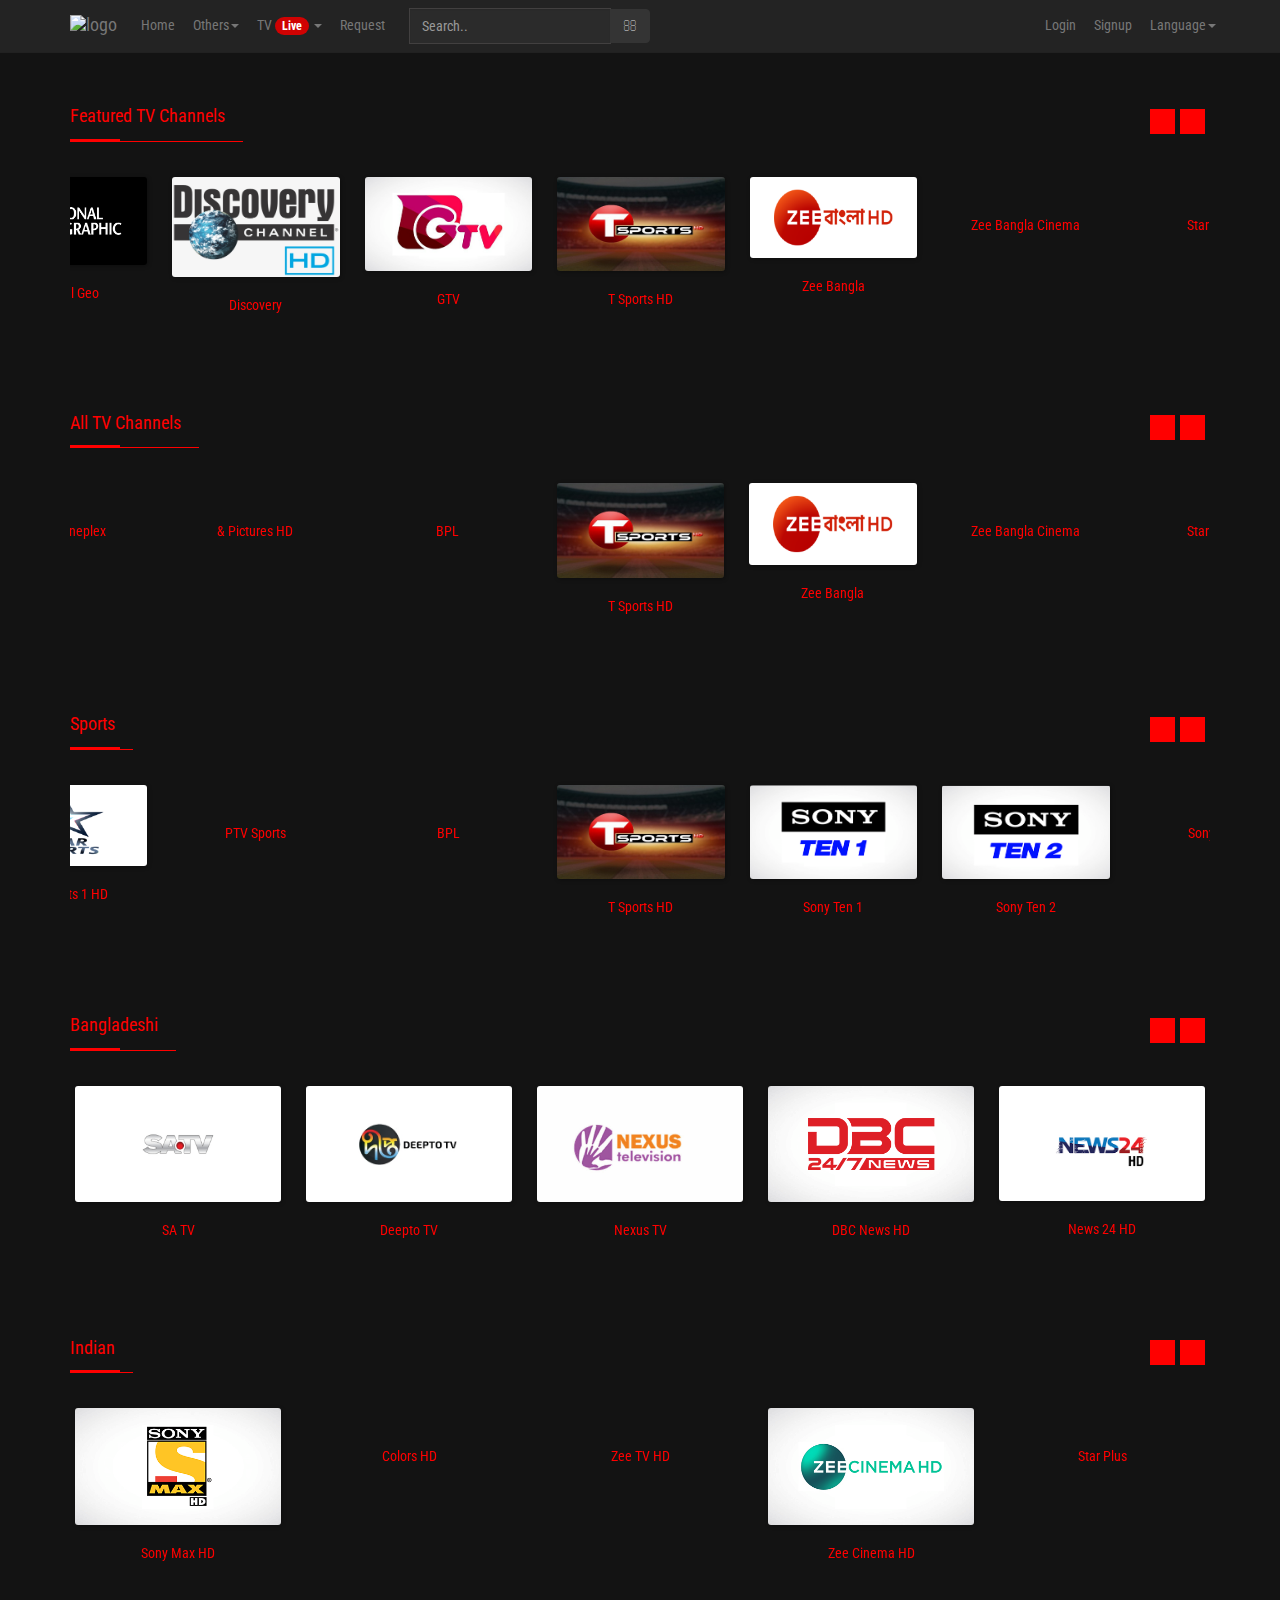
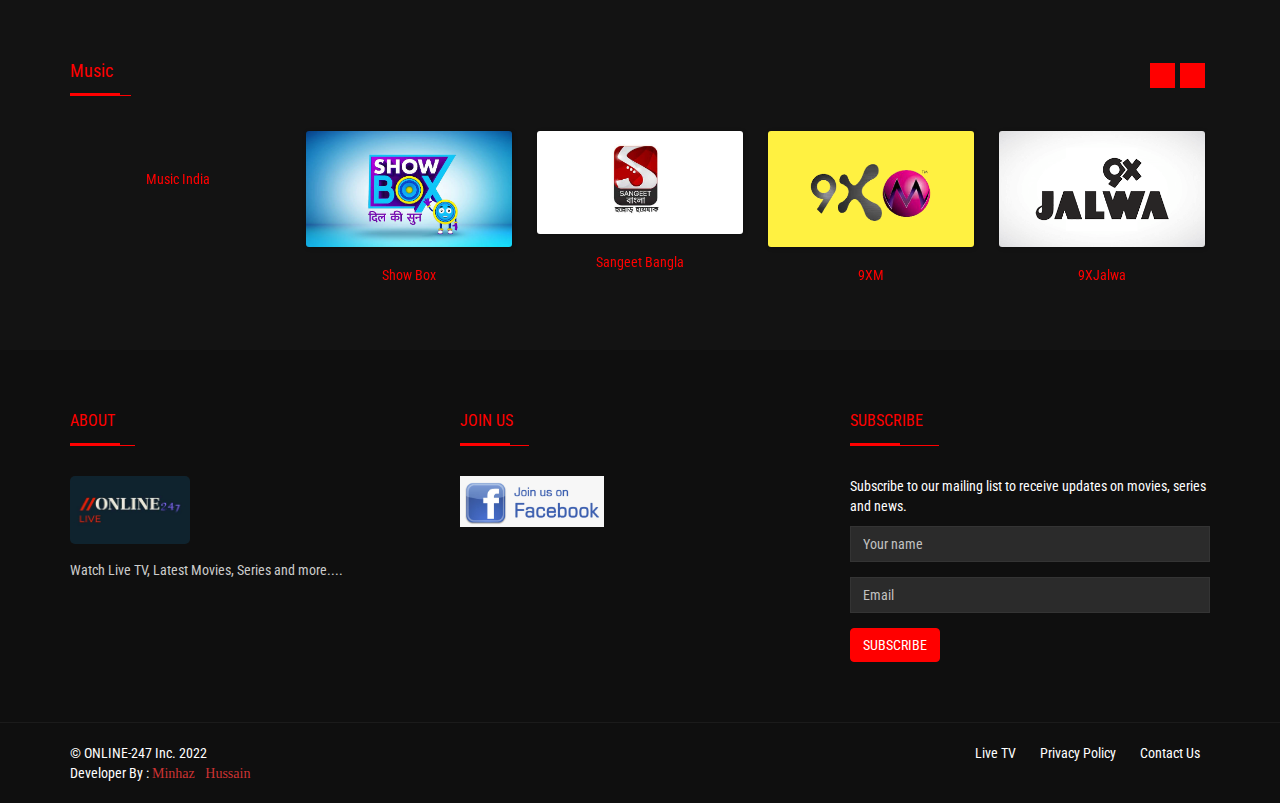
==== live-tv/index.html @ f8fba647 "Add files via upload" ====
<!DOCTYPE html>
<html lang="en">
<head data-cast-api-enabled="true">
<meta name="viewport" content="width=device-width, initial-scale=1"/>
<title>ALL TV Channel</title>
<link rel="stylesheet" href="https://cdnjs.cloudflare.com/ajax/libs/font-awesome/6.1.1/css/all.min.css" integrity="sha512-KfkfwYDsLkIlwQp6LFnl8zNdLGxu9YAA1QvwINks4PhcElQSvqcyVLLD9aMhXd13uQjoXtEKNosOWaZqXgel0g==" crossorigin="anonymous" referrerpolicy="no-referrer" />
<link rel="shortcut icon" href="https://minhaz-0.github.io/online24-7/online24-7icon.png"/>
<link rel="stylesheet" type="text/css" href="https://minhaz-0.github.io/online24-7/css/bootstrap.min.css">
<link rel="stylesheet" type="text/css" href="https://minhaz-0.github.io/online24-7/css/additional.css">

<link rel="stylesheet" type="text/css" href="https://minhaz-0.github.io/online24-7/css/font-awesome.min.css">
<link rel="stylesheet" type="text/css" href="https://minhaz-0.github.io/online24-7/css/ionicons.min.css">
<link rel="stylesheet" type="text/css" href="https://minhaz-0.github.io/online24-7/css/socicon-styles.css">

<link rel="stylesheet" type="text/css" href="https://minhaz-0.github.io/online24-7/css/hover-min.css" />
<link rel="stylesheet" type="text/css" href="https://minhaz-0.github.io/online24-7/css/animate.css" />
<link rel="stylesheet" type="text/css" href="https://minhaz-0.github.io/online24-7/css/styles.css">
<link rel="stylesheet" type="text/css" href="https://minhaz-0.github.io/online24-7/css/responsive.css">
<link rel="stylesheet" type="text/css" href="https://minhaz-0.github.io/online24-7/css/red.css">
<script src="https://minhaz-0.github.io/online24-7/js/jquery-2.2.4.min.js" crossorigin="anonymous"></script>

<link rel="stylesheet" type="text/css" href="https://minhaz-0.github.io/online24-7/css/swiper.min.css">
<link rel="stylesheet" type="text/css" href="https://minhaz-0.github.io/online24-7/css/custom.css">

<link rel="stylesheet" type="text/css" href="https://minhaz-0.github.io/online24-7/css/owl.carousel.min.css">
<link rel="stylesheet" type="text/css" href="https://minhaz-0.github.io/online24-7/css/owl-custom.css">
<link rel="stylesheet" type="text/css" href="https://minhaz-0.github.io/online24-7/css/owl.theme.default.min.css">
<script src="https://minhaz-0.github.io/online24-7/js/owl.carousel.js"></script>


<script src="https://code.jquery.com/ui/1.12.1/jquery-ui.js"></script>
<link href="https://cdnjs.cloudflare.com/ajax/libs/jqueryui/1.12.1/jquery-ui.css" rel="stylesheet" type="text/css" media="all" />
<link rel="stylesheet" type="text/css" href="https://minhaz-0.github.io/online24-7/css/auto-complete.css">

<link rel="stylesheet" type="text/css" href="https://minhaz-0.github.io/online24-7/css/dark.css">

<style type="text/css">
    :root {
        --swiper-theme-color: #ff0000;
        --primary-color:#ff0000;
        --secenday-color:#ff0009;
      }
    .owl-carousel .owl-next,.owl-carousel .owl-prev {
        background-color: var(--primary-color);
    }
    a{
        color:var(--primary-color);
    }
    a:hover{
       color:var(--secenday-color); 
    }
    .vjs-chromecast-button .vjs-icon-placeholder {
        width: 18px;
        height: 18px;
    }
</style>
<style type="text/css">
    .ribbon {
                width: 110px;
        height: 80px;
        overflow: hidden;
        position: absolute;
        background: url(https://minhaz-0.hithub.io/online24-7/online24-7icon.png);
        background-repeat: no-repeat;
        overflow: hidden;
    }
    .ribbon-top-right {
      bottom: 0px;
      left: 0px;
    }
    .tv-ribbon{
                top: 10px;
        left: 5px;
        position: absolute;
        z-index: 6;
        padding: 2px 11px;
        background-color: #ffe22e;
        color: #383737;
        border-top-right-radius: 5px;
        border-bottom-right-radius: 5px;
        font-size: 14px;
        font-weight: bold;
    }
    .modal-header{
        background: var(--primary-color);
        border-bottom: transparent;
        color: #fff;
    }
    </style>
</head>
<body>
<div id="wrapper">
<div id="main-content">
<style type="text/css">
    #myFooter {
    background-color: #232323;
    }
    #myFooter .footer-copyright {
        background-color: #151414;
    }
</style>
<!--header-->
<nav class="navbar navbar-default navbar-static-top">
<div class="container">
<div class="navbar-header">
<button type="button" class="navbar-toggle collapsed" data-toggle="collapse" data-target="#navbar1">
<span class="sr-only">Toggle navigation</span>
<span class="icon-bar"></span>
<span class="icon-bar"></span>
<span class="icon-bar"></span>
</button>
<a class="navbar-brand" href="https://minhaz-0.github.io/online24-7/index.html"><img src="https://minhaz-0.github.io/online24-7/online247.png" alt="logo">
</a>
</div>
<div class="collapse navbar-collapse" id="navbar1">
<ul class="nav navbar-nav navbar-left">
<li><a href="https://minhaz-0.github.io/online24-7/index.html">Home</a></li>
<li class="dropdown">
<a class="dropdown-toggle" data-toggle="dropdown" href="#">Others<span class="caret"></span></a>
<ul class="dropdown-menu">
<li><a href="#">Movies&nbsp;<i class="fa fa-television" style="color:red;"></i></a></li>
<li><a href="#">Series&nbsp;<i class="fa fa-television" style="color:red;"></i></a></li>
</ul>
</li>
<li class="dropdown">
<a class="dropdown-toggle" data-toggle="dropdown" href="#">TV&nbsp;<span class="badge badge-danger" style="background-color: #d00202;">Live</span>
<span class="caret"></span></a>
<ul class="dropdown-menu">
<li><a href="index.html">All Channels&nbsp;<i class="fa fa-television" style="color:red;"> </i></a></li>
<li><a href="category/sports.html">Sports&nbsp;<i class="fa fa-television" style="color:red;"></i></a></li>
<!--li><a href="#">Bengali&nbsp;<i class="fa fa-television" style="color:red;"></i></a></li-->
<li><a href="category/bangladeshi.html">Bangladeshi&nbsp;<i class="fa fa-television" style="color:red;"></i></a></li>
<li><a href="category/indian.html">Indian&nbsp;<i class="fa fa-television" style="color:red;"></i></a></li>
<!--li><a href="#">International &nbsp;<i class="fa fa-television" style="color:red;"></i></a></li-->
<li><a href="category/music.html">Music&nbsp;<i class="fa fa-television" style="color:red;"></i></a></li>
</ul>
</li>
<li><a href="#" data-toggle="modal" data-target="#movieRequest">Request</a></li>
</ul>
<ul class="nav navbar-nav navbar-right">
<li class="hidden-xs-down"><a href="#">Login</a></li>
<li class="hidden-xs-down"><a href="#">Signup</a></li>
<li class="dropdown"><a class="app-nav__item" href="#" data-toggle="dropdown" style="text-transform: capitalize;">Language<span class="caret"></span></a>
<ul class="dropdown-menu settings-menu dropdown-menu-right">
<li><a class="dropdown-item" href="#">English</a></li>
</ul>
</li>

</ul>
<form class="navbar-form navbar-left" method="get" action="https://minhaz-0.github.io/online24-7">
<div class="input-group">
<input type="text" name="q" value="" autocomplete="off" id="search-input" class="form-control" placeholder="Search..">
<span class="input-group-btn">
<button class="btn btn-default" type="submit"><i class="fa fa-search"></i></button>
</span>
</form>
</div>
</div>
</nav>

<script type="text/javascript">
$(document).ready(function(){
    $("#search-input").autocomplete({
        source: "",
            focus: function( event, ui ) { 
            return false;
        },
        select: function( event, ui ) {
            window.location.href = ui.item.url;
        }
    }).data( "ui-autocomplete" )._renderItem = function( ul, item ) {
        var inner_html = '<a href="' + item.url + '" ><div class="list_item_container"><div class="image"><img src="' + item.image + '" ></div><div class="th-title"><b>' + item.title + '</b></div><br><div class="th-title">' + item.type + '</div></div></a>';
        return $( "<li></li>" ).data( "item.autocomplete", item ).append(inner_html).appendTo( ul );
    };
});
</script>

<script>
    $(".dropdown").hover(function () {
        $(this).addClass("open");
    },function () {
        $(this).removeClass("open");
    });       

  $('.search_tools').click(function(){                    
    $(".search").toggleClass('open');
    if($(".search").hasClass("open")){
      $(this).html('<a href="#"><span class="fa fa-close"></span></a>');
    }else{
      $(this).html('<a href="#"><span class="fa fa-search"></span></a>');
    }
  });
</script>
<!--all-->
<!--featured tv channels-->
<div id="section-opt">
<div class="container">
<div class="row">
<div class="col-md-12 col-sm-12">
<div class="latest-movie movie-opt">
<div class="movie-heading overflow-hidden"> <span>Featured TV Channels&nbsp;<i class="fa fa-television"></i></span>
<div class="disable-bottom-line"></div>
</div>
</div>
</div>
</div>
<div class="row">
<div class="col-md-12 col-sm-12">
<div class="owl-carousel live_tv_owl">
<div class="item">
<figure class="figure">
<a href="t-sports.html">
<img class="owl-lazy" src="https://minhaz-0.github.io/online24-7/online24-7.png" data-src="img/tsports.png" alt="T Sports HD"/>
<figcaption class="figure-caption ">T Sports HD</figcaption>
</a>
</figure>
</div>
<div class="item">
<figure class="figure">
<a href="zee-bangla.html">
<img class="owl-lazy" src="https://minhaz-0.github.io/online24-7/online24-7.png" data-src="img/zeebanglahd.png" alt="Zee Bangla"/>
<figcaption class="figure-caption ">Zee Bangla </figcaption>
</a>
</figure>
</div>
<div class="item">
<figure class="figure">
<a href="zee-bangla-cinema.html">
<img class="owl-lazy" src="#" data-src="img/zeebanglacinema.png" alt="Zee Bangla Cinema"/>
<figcaption class="figure-caption ">Zee Bangla Cinema</figcaption>
</a>
</figure>
</div>
<div class="item">
<figure class="figure">
<a href="star-jalsha.html">
 <img class="owl-lazy" src="https://minhaz-0.github.io/img/online247.jpg" data-src="img/starjalshahd.png" alt="Star Jalsha "/>
<figcaption class="figure-caption ">Star Jalsha </figcaption>
</a>
</figure>
</div>
<div class="item">
<figure class="figure">
<a href="jalsha-movies.html">
<img class="owl-lazy" src="https://minhaz-0.github.io/img/online247.jpg" data-src="img/jalsha_movies.png" alt="Jalsha Movies"/>
<figcaption class="figure-caption ">Jalsha Movies</figcaption>
</a>
</figure>
</div>
<div class="item">
<figure class="figure">
<a href="sony-aath.html">
<img class="owl-lazy" src="https://minhaz-0.github.io/img/online247.jpg" data-src="img/sonyaath.png" alt="Sony Aath" />
<figcaption class="figure-caption ">Sony Aath</figcaption>
</a>
</figure>
</div>
<div class="item">
<figure class="figure">
<a href="colors-bangla.html">
<img class="owl-lazy" src="https://minhaz-0.github.io/img/online247.jpg" data-src="img/colors-bangla.png" alt="Colors Bangla" />
<figcaption class="figure-caption ">Colors Bangla</figcaption>
</a>
</figure>
</div>
<div class="item">
<figure class="figure">
<a href="national-geo.html">
<img class="owl-lazy" src="https://minhaz-0.github.io/img/online247.jpg" data-src="img/natgeo.png" alt="National Geo" />
<figcaption class="figure-caption ">National Geo</figcaption>
</a>
</figure>
</div>
<div class="item">
<figure class="figure">
<a href="discovery.html">
<img class="owl-lazy" src="https://minhaz-0.github.io/img/online247.jpg" data-src="img/discovery.png" alt="Discovery" />
<figcaption class="figure-caption ">Discovery</figcaption>
</a>
</figure>
</div>
<div class="item">
<figure class="figure">
<a href="gtv.html">
<img class="owl-lazy" src="https://minhaz-0.github.io/img/online247.jpg" data-src="img/gtv.png" alt="GTV" />
<figcaption class="figure-caption ">GTV</figcaption>
</a>
</figure>
 </div>
</div>
<script type="text/javascript">
                    $('.live_tv_owl').owlCarousel({
                        stagePadding: 0,
                        /*the little visible images at the end of the carousel*/
                        loop: true,
                        rtl: false,
                        lazyLoad: true,
                        margin: 15,
                        center: true,
                        // autoplay: true,
                        // autoplayTimeout: 8500,
                        // smartSpeed: 450,
                        nav: true,
                        navText: ['<i class="fa fa-angle-left"></i>', '<i class="fa fa-angle-right"></i>'],
                        dots: false,
                        responsive: {
                            0: {
                                items: 3
                            },
                            600: {
                                items: 4
                            },
                            800: {
                                items: 5
                            },
                            1000: {
                                items: 5
                            },
                            1200: {
                                items: 6
                            }
                        }
                    })
                </script>
</div>
</div>
</div>
</div>


<!--all tv channel-->
<div id="section-opt">
<div class="container">
<div class="row">
<div class="col-md-12 col-sm-12">
<div class="latest-movie movie-opt">
<div class="movie-heading overflow-hidden"> <span>All TV Channels&nbsp;<i class="fa fa-television"></i></span>
<div class="disable-bottom-line"></div>
</div>
</div>
</div>
</div>
<div class="row">
<div class="col-md-12 col-sm-12">
<div class="owl-carousel live_tv_owl">
<div class="item">
<figure class="figure">
<a href="t-sports.html">
<img class="owl-lazy" src="#" data-src="img/tsports.png" alt="T Sports HD" />
<figcaption class="figure-caption ">T Sports HD</figcaption>
</a>
</figure>
</div>
<div class="item">
<figure class="figure">
<a href="zee-bangla.html">
<img class="owl-lazy" src="#" data-src="img/zeebanglahd.png" alt="Zee Bangla " />
<figcaption class="figure-caption ">Zee Bangla </figcaption>
</a>
</figure>
</div>
<div class="item">
<figure class="figure">
<a href="zee-bangla-cinema.html">
<img class="owl-lazy" src="#" data-src="img/zeebanglacinema.png" alt="Zee Bangla Cinema" />
<figcaption class="figure-caption ">Zee Bangla Cinema</figcaption>
</a>
</figure>
</div>
<div class="item">
<figure class="figure">
<a href="star-jalsha.html">
<img class="owl-lazy" src="#" data-src="starjalshahd.png" alt="Star Jalsha " />
<figcaption class="figure-caption ">Star Jalsha </figcaption>
</a>
</figure>
</div>
<div class="item">
<figure class="figure">
<a href="jalsha-movies.html">
<img class="owl-lazy" src="#" data-src="img/jalsha_movies.png" alt="Jalsha Movies" />
<figcaption class="figure-caption ">Jalsha Movies</figcaption>
</a>
</figure>
</div>
<div class="item">
<figure class="figure">
<a href="sony-aath.html">
<img class="owl-lazy" src="#" data-src="img/sonyaath.png" alt="Sony Aath" />
<figcaption class="figure-caption ">Sony Aath</figcaption>
</a>
</figure>
</div>
<div class="item">
<figure class="figure">
<a href="colors-bangla.html">
<img class="owl-lazy" src="#" data-src="img/colorsbanglahd.png" alt="Colors Bangla" />
<figcaption class="figure-caption ">Colors Bangla</figcaption>
</a>
</figure>
</div>
<div class="item">
<figure class="figure">
<a href="gtv.html">
<img class="owl-lazy" src="#" data-src="img/gtv.png" alt="GTV"/>
<figcaption class="figure-caption ">GTV</figcaption>
</a>
</figure>
</div>
<div class="item">
<figure class="figure">
<a href="jamuna-tv.html">
<img class="owl-lazy" src="#" data-src="img/jamunatv.png" alt="Jamuna TV" />
<figcaption class="figure-caption ">Jamuna TV</figcaption>
</a>
</figure>
</div>
<div class="item">
<figure class="figure">
<a href="ekattor-tv.html">
<img class="owl-lazy" src="#" data-src="img/ekattortv.png" alt="Ekattor TV" />
<figcaption class="figure-caption ">Ekattor TV</figcaption>
</a>
</figure>
</div>
<div class="item">
<figure class="figure">
<a href="maasranga-tv.html">
<img class="owl-lazy" src="#" data-src="img/maasranga.png" alt="Maasranga TV" />
<figcaption class="figure-caption ">Maasranga TV</figcaption>
</a>
</figure>
</div>
<div class="item">
<figure class="figure">
<a href="channel-24.html">
<img class="owl-lazy" src="#" data-src="img/channel24.png" alt="Channel 24" />
<figcaption class="figure-caption ">Channel 24</figcaption>
</a>
</figure>
</div>
<div class="item">
<figure class="figure">
<a href="nagorik-tv.html">
<img class="owl-lazy" src="#" data-src="img/nagoriktv.png" alt="Nagorik TV" />
<figcaption class="figure-caption ">Nagorik TV</figcaption>
</a>
</figure>
</div>
<div class="item">
<figure class="figure">
<a href="somoy-tv.html">
<img class="owl-lazy" src="#" data-src="/somoytv.png" alt="Somoy TV" />
<figcaption class="figure-caption ">Somoy TV</figcaption>
</a>
</figure>
</div>
<div class="item">
<figure class="figure">
 <a href="asian-tv.html">
<img class="owl-lazy" src="#" data-src="img/asiantv.png" alt="Asian TV" />
<figcaption class="figure-caption ">Asian TV</figcaption>
</a>
</figure>
</div>
<div class="item">
<figure class="figure">
<a href="rtv.html">
<img class="owl-lazy" src="#" data-src="img/rtv.png" alt="RTV" />
<figcaption class="figure-caption ">RTV</figcaption>
</a>
</figure>
</div>
<div class="item">
<figure class="figure">
<a href="dbc-news.html">
<img class="owl-lazy" src="#" data-src="img/dbcnews.png" alt="DBC News HD" />
<figcaption class="figure-caption ">DBC News HD</figcaption>
</a>
</figure>
</div>
<div class="item">
<figure class="figure">
<a href="bangla-vision.html">
<img class="owl-lazy" src="#" data-src="img/banglavision.png" alt="Bangla Vision" />
<figcaption class="figure-caption ">Bangla Vision</figcaption>
</a>
</figure>
</div>
<div class="item">
<figure class="figure">
<a href="my-tv.html">
<img class="owl-lazy" src="#" data-src="img/mytv.png" alt="My TV" />
<figcaption class="figure-caption ">My TV</figcaption>
</a>
</figure>
</div>
<div class="item">
<figure class="figure">
<a href="atn-bangla.html">
<img class="owl-lazy" src="#" data-src="img/atnbangla.png" alt="ATN Bangla " />
<figcaption class="figure-caption ">ATN Bangla </figcaption>
 </a>
</figure>
</div>
<div class="item">
<figure class="figure">
<a href="channel-i.html">
<img class="owl-lazy" src="#" data-src="img/channeli.png" alt="Channel I" />
<figcaption class="figure-caption ">Channel I</figcaption>
</a>
</figure>
</div>
<div class="item">
<figure class="figure">
<a href="bijoy-tv.html">
<img class="owl-lazy" src="#" data-src="img/bijoytv.png" alt="Bijoy TV" />
<figcaption class="figure-caption ">Bijoy TV</figcaption>
</a>
</figure>
</div>
<div class="item">
<figure class="figure">
<a href="channel-9.html">
<img class="owl-lazy" src="#" data-src="img/channel9.png" alt="Channel 9" />
<figcaption class="figure-caption ">Channel 9</figcaption>
</a>
</figure>
</div>
<div class="item">
<figure class="figure">
<a href="sa-tv.html">
<img class="owl-lazy" src="#" data-src="img/satv.png" alt="SA TV" />
<figcaption class="figure-caption ">SA TV</figcaption>
</a>
</figure>
</div>
<div class="item">
<figure class="figure">
<a href="deepto-tv.html">
<img class="owl-lazy" src="#" data-src="img/deeptotv.png" alt="Deepto TV" />
<figcaption class="figure-caption ">Deepto TV </figcaption>
</a>
</figure>
</div>
<div class="item">
<figure class="figure">
<a href="news-24.html">
<img class="owl-lazy" src="#" data-src="img/news24.png" alt="News 24" />
<figcaption class="figure-caption ">News 24</figcaption>
</a>
</figure>
</div>
<div class="item">
<figure class="figure">
<a href="zee-tv.html">
<img class="owl-lazy" src="#" data-src="img/zeetv.png" alt="Zee TV HD" />
<figcaption class="figure-caption ">Zee TV HD</figcaption>
</a>
</figure>
</div>
<div class="item">
<figure class="figure">
<a href="zee-cinema.html">
<img class="owl-lazy" src="#" data-src="img/zeecinemahd.png" alt="Zee Cinema HD" />
<figcaption class="figure-caption ">Zee Cinema HD</figcaption>
</a>
</figure>
</div>
<div class="item">
<figure class="figure">
<a href="star-plus.html">
<img class="owl-lazy" src="#" data-src="img/starplus.png" alt="Star Plus" />
<figcaption class="figure-caption ">Star Plus</figcaption>
</a>
</figure>
</div>
<div class="item">
<figure class="figure">
<a href="sony-tv.html">
<img class="owl-lazy" src="#" data-src="img/sonytvhd.png" alt="Sony TV HD" />
<figcaption class="figure-caption ">Sony TV HD</figcaption>
</a>
</figure>
</div>
<div class="item">
<figure class="figure">
<a href="sony-max.html">
<img class="owl-lazy" src="#" data-src="img/sonymaxhd.png" alt="Sony Max HD" />
<figcaption class="figure-caption ">Sony Max HD</figcaption>
</a>
</figure>
</div>
<div class="item">
<figure class="figure">
<a href="colors.html">
<img class="owl-lazy" src="#" data-src="img/colors.png" alt="Colors HD" />
<figcaption class="figure-caption ">Colors HD</figcaption>
</a>
</figure>
</div>

<div class="item">
<figure class="figure">
<a href="sony-ten-1.html">
<img class="owl-lazy" src="#" data-src="img/ten1.png" alt="Sony Ten 1" />
<figcaption class="figure-caption ">Sony Ten 1</figcaption>
</a>
</figure>
</div>
<div class="item">
<figure class="figure">
<a href="sony-ten-2.html">
<img class="owl-lazy" src="#" data-src="img/ten2.png" alt="Sony Ten 2" />
<figcaption class="figure-caption ">Sony Ten 2</figcaption>
</a>
</figure>
</div>
<div class="item">
<figure class="figure">
<a href="sony-ten-3.html">
<img class="owl-lazy" src="#" data-src="img/ten3.png" alt="Sony Ten 3" />
<figcaption class="figure-caption ">Sony Ten 3</figcaption>
</a>
</figure>
</div>
<div class="item">
<figure class="figure">
<a href="sony-six.html">
<img class="owl-lazy" src="#" data-src="img/sonysix.png" alt="Sony Six" />
<figcaption class="figure-caption ">Sony Six</figcaption>
</a>
</figure>
</div>
<div class="item">
<figure class="figure">
<a href="star-sports-1.html">
<img class="owl-lazy" src="#" data-src="img/starsports.png" alt="Star Sports 1 HD" />
<figcaption class="figure-caption ">Star Sports 1 HD</figcaption>
</a>
</figure>
</div>
<div class="item">
<figure class="figure">
<a href="ptv-sports.html">
<img class="owl-lazy" src="#" data-src="img/ptvsports.png" alt="PTV Sports" />
<figcaption class="figure-caption ">PTV Sports</figcaption>
</a>
</figure>
</div>
<div class="item"> 
<figure class="figure">
<a href="sangeet-bangla.html">
<img class="owl-lazy" src="#" data-src="img/sangeetbangla.png" alt="Sangeet Bangla" />
<figcaption class="figure-caption ">Sangeet Bangla</figcaption>
</a>
</figure>
</div>
<div class="item">
<figure class="figure">
<a href="9xm.html">
<img class="owl-lazy" src="#" data-src="img/9xm.png" alt="9XM" />
<figcaption class="figure-caption ">9XM</figcaption>
</a>
</figure>
</div>
<div class="item">
<figure class="figure">
<a href="music-india.html">
<img class="owl-lazy" src="#" data-src="img/musicindia.png" alt="Music India" />
<figcaption class="figure-caption ">Music India</figcaption>
</a>
</figure>
</div>
 <div class="item">
<figure class="figure">
<a href="show-box.html">
<img class="owl-lazy" src="#" data-src="img/showbox.png" alt="Show Box" />
<figcaption class="figure-caption ">Show Box</figcaption>
</a>
</figure>
</div>
<div class="item">
<figure class="figure">
<a href="colors-cineplex.html">
<img class="owl-lazy" src="#" data-src="img/colorscineplex.png" alt="Colors Cineplex" />
<figcaption class="figure-caption ">Colors Cineplex</figcaption>
</a>
</figure>
</div>
<div class="item">
<figure class="figure">
<a href="and-pictures.html">
<img class="owl-lazy" src="#" data-src="img/andpictures.png" alt="& Pictures HD" />
<figcaption class="figure-caption ">& Pictures HD</figcaption>
</a>
</figure>
</div>
<div class="item">
<figure class="figure">
<a href="bpl.html">
<img class="owl-lazy" src="#" data-src="img/bpl.png" alt="BPL" />
<figcaption class="figure-caption ">BPL </figcaption>
</a>
</figure>
</div>
</div>
<script type="text/javascript">
                    $('.live_tv_owl').owlCarousel({
                        stagePadding: 0,
                        /*the little visible images at the end of the carousel*/
                        loop: true,
                        rtl: false,
                        lazyLoad: true,
                        margin: 15,
                        center: true,
                        // autoplay: true,
                        // autoplayTimeout: 8500,
                        // smartSpeed: 450,
                        nav: true,
                        navText: ['<i class="fa fa-angle-left"></i>', '<i class="fa fa-angle-right"></i>'],
                        dots: false,
                        responsive: {
                            0: {
                                items: 3
                            },
                            600: {
                                items: 4
                            },
                            800: {
                                items: 5
                            },
                            1000: {
                                items: 5
                            },
                            1200: {
                                items: 6
                            }
                        }
                    })
                </script>
</div>
</div>
</div>
</div>

<!--sports-->
<div id="section-opt">
<div class="container">
<div class="row">

 <div class="col-md-12 col-sm-12">
<div class="latest-movie movie-opt">
<div class="movie-heading overflow-hidden">
<span>Sports&nbsp;<i class="fa fa-television"></i></span>
<div class="disable-bottom-line">
</div>
</div>
</div>
</div>
</div>
<div class="row">
<div class="col-md-12 col-sm-12">
<div class="owl-carousel live_tv_owl_cat_1">
<div class="item">
<figure class="figure">
<a href="t-sports.html">
<img class="owl-lazy" src="#" data-src="img/tsports.png" alt="T Sports HD" />
<figcaption class="figure-caption ">T Sports HD</figcaption>
</a>
</figure>
</div>
<div class="item">
<figure class="figure">
<a href="sony-ten-1.html">
<img class="owl-lazy" src="#" data-src="img/ten1.png" alt="Sony Ten 1" />
<figcaption class="figure-caption ">Sony Ten 1</figcaption>
</a>
</figure>
</div>
<div class="item">
<figure class="figure">
<a href="sony-ten-2.html">
<img class="owl-lazy" src="#" data-src="img/ten2.png" alt="Sony Ten 2" />
<figcaption class="figure-caption ">Sony Ten 2</figcaption>
</a>
</figure>
</div>
<div class="item">
<figure class="figure">
<a href="sony-ten-3.html">
<img class="owl-lazy" src="#" data-src="img/ten3.png" alt="Sony Ten 3" />
<figcaption class="figure-caption ">Sony Ten 3</figcaption>
</a>
</figure>
</div>
<div class="item">
<figure class="figure">
<a href="sony-six.html">
<img class="owl-lazy" src="#" data-src="img/sonysix.png" alt="Sony Six" />
<figcaption class="figure-caption ">Sony Six</figcaption>
</a>
</figure>
</div>
<div class="item">
<figure class="figure">
<a href="star-sports-1.html">
<img class="owl-lazy" src="#" data-src="img/starsports.png" alt="Star Sports 1 HD" />
<figcaption class="figure-caption ">Star Sports 1 HD</figcaption>
</a>
</figure>
</div>
<div class="item">
<figure class="figure">
<a href="ptv-sports.html">
<img class="owl-lazy" src="#" data-src="img/ptvsports.png" alt="PTV Sports" />
<figcaption class="figure-caption ">PTV Sports</figcaption>
</a>
</figure>
</div>
<div class="item">
<figure class="figure">
<a href="bpl.html">
<img class="owl-lazy" src="#" data-src="img/bpl.png" alt="BPL " />
<figcaption class="figure-caption ">BPL </figcaption>
</a>
</figure>
</div>
</div>
<script type="text/javascript">
            $(".live_tv_owl_cat_1").owlCarousel({
                stagePadding: 0,
                /*the little visible images at the end of the carousel*/
                loop: true,
                rtl: false,
                lazyLoad: true,
                margin: 15,
                center: true,
                // autoplay: true,
                // autoplayTimeout: 8500,
                // smartSpeed: 450,
                nav: true,
                navText: ['<i class="fa fa-angle-left"></i>', '<i class="fa fa-angle-right"></i>'],
                dots: false,
                responsive: {
                    0: {
                        items: 3
                    },
                    600: {
                        items: 4
                    },
                    800: {
                        items: 5
                    },
                    1000: {
                        items: 5
                    },
                    1200: {
                        items: 6
                    }
                }
            })
        </script>
</div>
</div>
</div>
</div>

<!--bangladeshi-->
<div id="section-opt">
<div class="container">
<div class="row">

<div class="col-md-12 col-sm-12">
<div class="latest-movie movie-opt">
<div class="movie-heading overflow-hidden">
<span>Bangladeshi&nbsp;<i class="fa fa-television"></i> </span>
<div class="disable-bottom-line">
</div>
</div>
</div>
</div>
</div>
<div class="row">
<div class="col-md-12 col-sm-12">
<div class="owl-carousel live_tv_owl_cat_3">
<div class="item">
<figure class="figure">
<a href="nexus.html">
<img class="owl-lazy" src="#" data-src="img/nexus.png" alt="Nexus TV" />
<figcaption class="figure-caption ">Nexus  TV</figcaption>
</a>
</figure>
</div>
<div class="item">
<figure class="figure">
<a href="dbc-news.html">
<img class="owl-lazy" src="#" data-src="img/dbcnews.png" alt="DBC News HD" />
<figcaption class="figure-caption ">DBC News  HD</figcaption>
</a>
</figure>
</div>
<div class="item">
<figure class="figure">
<a href="news-24.html">
<img class="owl-lazy" src="#" data-src="img/news24.png" alt="News 24 HD" />
<figcaption class="figure-caption ">News 24 HD</figcaption>
</a>
</figure>
</div>
<div class="item">
<figure class="figure">
<a href="independent.html">
<img class="owl-lazy" src="#" data-src="img/independent.png" alt="Independent" />
<figcaption class="figure-caption ">Independent</figcaption>
</a>
</figure>
</div>
<div class="item">
<figure class="figure">
<a href="jamuna-tv.html">
<img class="owl-lazy" src="#" data-src="img/jamunatv.png" alt="Jamuna TV" />
<figcaption class="figure-caption ">Jamuna TV</figcaption>
</a>
</figure>
</div>
<div class="item">
<figure class="figure">
<a href="ekattor-tv.html">
<img class="owl-lazy" src="#" data-src="img/ekattortv.png" alt="Ekattor TV" />
<figcaption class="figure-caption ">Ekattor TV</figcaption>
</a>
</figure>
</div>
<div class="item">
<figure class="figure">
<a href="maasranga-tv.html">
<img class="owl-lazy" src="#" data-src="img/maasranga.png" alt="Maasranga TV" />
<figcaption class="figure-caption ">Maasranga TV</figcaption>
</a>
</figure>
</div>
<div class="item">
<figure class="figure">
<a href="channel-24.html">
<img class="owl-lazy" src="#" data-src="img/channel24.png" alt="Channel 24" />
<figcaption class="figure-caption ">Channel 24</figcaption>
</a>
</figure>
</div>
<div class="item">
<figure class="figure">
<a href="nagorik-tv.html">
<img class="owl-lazy" src="#" data-src="img/nagoriktv.png" alt="Nagorik TV" />
<figcaption class="figure-caption ">Nagorik TV</figcaption>
</a>
</figure>
</div>
<div class="item">
<figure class="figure">
<a href="somoy-tv.html">
<img class="owl-lazy" src="#" data-src="img/somoytv.png" alt="Somoy TV" />
<figcaption class="figure-caption ">Somoy TV</figcaption>
</a>
</figure>
</div>
<div class="item">
<figure class="figure">
 <a href="asian-tv.html">
<img class="owl-lazy" src="#" data-src="img/asiantv.png" alt="Asian TV" />
<figcaption class="figure-caption ">Asian TV</figcaption>
</a>
</figure>
</div>
<div class="item">
<figure class="figure">
<a href="rtv.html">
<img class="owl-lazy" src="#" data-src="img/rtv.png" alt="RTV" />
<figcaption class="figure-caption ">RTV</figcaption>
</a>
</figure>
</div>
<div class="item">
<figure class="figure">
<a href="bangla-vision.html">
<img class="owl-lazy" src="#" data-src="img/banglavision.png" alt="Bangla Vision" />
<figcaption class="figure-caption ">Bangla Vision</figcaption>
</a>
</figure>
</div>
<div class="item">
<figure class="figure">
<a href="my-tv.html">
<img class="owl-lazy" src="#" data-src="img/my-tv.png" alt="My TV" />
<figcaption class="figure-caption ">My TV</figcaption>
</a>
</figure>
</div>
<div class="item">
<figure class="figure">
<a href="atn-bangla.html">
<img class="owl-lazy" src="#" data-src="img/atnbangla.png" alt="ATN Bangla " />
<figcaption class="figure-caption ">ATN Bangla </figcaption>
 </a>
</figure>
</div>
<div class="item">
<figure class="figure">
<a href="channel-i.html">
<img class="owl-lazy" src="#" data-src="img/channel-i.png" alt="Channel I" />
<figcaption class="figure-caption ">Channel I</figcaption>
</a>
</figure>
</div>
<div class="item">
<figure class="figure">
<a href="bijoy-tv.html">
<img class="owl-lazy" src="#" data-src="img/bijoytv.png" alt="Bijoy TV" />
<figcaption class="figure-caption ">Bijoy TV</figcaption>
</a>
</figure>
</div>
<div class="item">
<figure class="figure">
<a href="channel-9.html">
<img class="owl-lazy" src="#" data-src="img/channel9.png" alt="Channel 9" />
<figcaption class="figure-caption ">Channel 9</figcaption>
</a>
</figure>
</div>
<div class="item">
<figure class="figure">
<a href="satv.html">
<img class="owl-lazy" src="#" data-src="img/satv.png" alt="SA TV" />
<figcaption class="figure-caption ">SA TV</figcaption>
</a>
</figure>
</div>
<div class="item">
<figure class="figure">
<a href="deepto-tv.html">
<img class="owl-lazy" src="#" data-src="img/deeptotv.png" alt="Deepto TV " />
<figcaption class="figure-caption ">Deepto TV</figcaption>
</a>
</figure>
</div>
</div>
<script type="text/javascript">
            $(".live_tv_owl_cat_3").owlCarousel({
                stagePadding: 0,
                /*the little visible images at the end of the carousel*/
                loop: true,
                rtl: false,
                lazyLoad: true,
                margin: 15,
                center: true,
                // autoplay: true,
                // autoplayTimeout: 8500,
                // smartSpeed: 450,
                nav: true,
                navText: ['<i class="fa fa-angle-left"></i>', '<i class="fa fa-angle-right"></i>'],
                dots: false,
                responsive: {
                    0: {
                        items: 2
                    },
                    600: {
                        items: 3
                    },
                    800: {
                        items: 4
                    },
                    1000: {
                        items: 4
                    },
                    1200: {
                        items: 5
                    }
                }
            })
        </script>
</div>
</div>
</div>
</div>

<div id="section-opt">
<div class="container">
<div class="row">

<div class="col-md-12 col-sm-12">
<div class="latest-movie movie-opt">
<div class="movie-heading overflow-hidden">
<span>Indian&nbsp;<i class="fa fa-television"></i> </span>
<div class="disable-bottom-line">
</div>
</div>
</div>
</div>
</div>
<div class="row">
<div class="col-md-12 col-sm-12">
<div class="owl-carousel live_tv_owl_cat_4">
<div class="item">
<figure class="figure">
<a href="zee-tv.html">
<img class="owl-lazy" src="#" data-src="img/zeetv.png" alt="Zee TV HD" />
<figcaption class="figure-caption ">Zee TV HD</figcaption>
</a>
</figure>
</div>
<div class="item">
<figure class="figure">
<a href="zee-cinema.html">
<img class="owl-lazy" src="#" data-src="img/zeecinemahd.png" alt="Zee Cinema HD" />
<figcaption class="figure-caption ">Zee Cinema HD</figcaption>
</a>
</figure>
</div>
<div class="item">
<figure class="figure">
<a href="star-plus.html">
<img class="owl-lazy" src="#" data-src="img/starplus.png" alt="Star Plus" />
<figcaption class="figure-caption ">Star Plus</figcaption>
</a>
</figure>
</div>
<div class="item">
<figure class="figure">
<a href="sony-tv.html">
<img class="owl-lazy" src="#" data-src="img/sonytvhd.png" alt="Sony TV HD" />
<figcaption class="figure-caption ">Sony TV HD</figcaption>
</a>
</figure>
</div>
<div class="item">
<figure class="figure">
<a href="sony-max.html">
<img class="owl-lazy" src="#" data-src="img/sonymaxhd.png" alt="Sony Max HD" />
<figcaption class="figure-caption ">Sony Max HD</figcaption>
</a>
</figure>
</div>
<div class="item">
<figure class="figure">
<a href="colors.html">
<img class="owl-lazy" src="#" data-src="img/colors.png" alt="Colors HD" />
<figcaption class="figure-caption ">Colors HD</figcaption>
</a>
</figure>
</div>
</div>
<script type="text/javascript">
            $(".live_tv_owl_cat_4").owlCarousel({
                stagePadding: 0,
                /*the little visible images at the end of the carousel*/
                loop: true,
                rtl: false,
                lazyLoad: true,
                margin: 15,
                center: true,
                // autoplay: true,
                // autoplayTimeout: 8500,
                // smartSpeed: 450,
                nav: true,
                navText: ['<i class="fa fa-angle-left"></i>', '<i class="fa fa-angle-right"></i>'],
                dots: false,
                responsive: {
                    0: {
                        items: 2
                    },
                    600: {
                        items: 3
                    },
                    800: {
                        items: 4
                    },
                    1000: {
                        items: 4
                    },
                    1200: {
                        items: 5
                    }
                }
            })
        </script>
</div>
</div>
</div>
</div>

<!--music-->
<div id="section-opt">
<div class="container">
<div class="row">

<div class="col-md-12 col-sm-12">
<div class="latest-movie movie-opt">
<div class="movie-heading overflow-hidden">
<span>Music&nbsp;<i class="fa fa-television"></i> </span>
<div class="disable-bottom-line">
</div>
</div>
</div>
</div>
</div>
<div class="row">
<div class="col-md-12 col-sm-12">
<div class="owl-carousel live_tv_owl_cat_6">
<div class="item"> 
<figure class="figure">
<a href="sangeet-bangla.html">
<img class="owl-lazy" src="#" data-src="img/sangeetbangla.png" alt="Sangeet Bangla" />
<figcaption class="figure-caption ">Sangeet Bangla</figcaption>
</a>
</figure>
</div>
<div class="item">
<figure class="figure">
<a href="9xm.html">
<img class="owl-lazy" src="" data-src="img/9xm.png" alt="9XM" />
<figcaption class="figure-caption ">9XM</figcaption>
</a>
</figure>
</div>
<div class="item">
<figure class="figure">
<a href="9xjalwa.html">
<img class="owl-lazy" src="#" data-src="img/9xjalwa.png" alt="9XJalwa" />
<figcaption class="figure-caption ">9XJalwa</figcaption>
</a>
</figure>
</div>
<div class="item">
<figure class="figure">
<a href="music-india.html">
<img class="owl-lazy" src="#" data-src="img/musicindia.png" alt="Music India" />
<figcaption class="figure-caption ">Music India</figcaption>
</a>
</figure>
</div>
<div class="item">
<figure class="figure">
<a href="show-box.html">
<img class="owl-lazy" src="#" data-src="img/showbox.png" alt="Show Box" />
<figcaption class="figure-caption ">Show Box</figcaption>
</a>
</figure>
</div>
</div>
<script type="text/javascript">
            $(".live_tv_owl_cat_6").owlCarousel({
                stagePadding: 0,
                /*the little visible images at the end of the carousel*/
                loop: true,
                rtl: false,
                lazyLoad: true,
                margin: 15,
                center: true,
                // autoplay: true,
                // autoplayTimeout: 8500,
                // smartSpeed: 450,
                nav: true,
                navText: ['<i class="fa fa-angle-left"></i>', '<i class="fa fa-angle-right"></i>'],
                dots: false,
                responsive: {
                    0: {
                        items: 2
                    },
                    600: {
                        items: 3
                    },
                    800: {
                        items: 4
                    },
                    1000: {
                        items: 4
                    },
                    1200: {
                        items: 5
                    }
                }
            })
        </script>
</div>
</div>
</div>
</div>


<!--footer-->
<div id="footer">
<div class="container">
<div class="row">
<div class="col-md-4 col-sm-6">
<div class="footer-about  ">
<div class="movie-heading"> <span>ABOUT &nbsp;<i class="fa fa-address-book"></i></span>
<div class="disable-bottom-line"></div>
</div>
<img class="img-responsive" src="https://minhaz-0.github.io/online24-7/online24-7.png" alt="Logo">
<p><span style="-webkit-text-size-adjust: 100%;">Watch Live TV, Latest Movies, Series and more....</span><br></p>
</div>
</div>
<div class="col-md-4 col-sm-6">
<div class="bottom-post ">
<div class="movie-heading"> <span>JOIN US&nbsp;<i class="fa fa-sign-in"></i></span>
<div class="disable-bottom-line"></div>
</div>
<a href="https://www.facebook.com/profile.php?id=100078848817286"><img src="https://minhaz-0.github.io/online24-7/f-join.png" alt="Join Us" border="0" style="width: 40%;"></a> </div>
</div>
<div class="col-md-4 col-sm-6">
<div class="sendus  ">
<div class="movie-heading"> <span>SUBSCRIBE&nbsp;<i class="fa fa-thumbs-up"></i></span>
<div class="disable-bottom-line"></div>
</div>
<div id="contact-form">
<div class="expMessage"></div>
<p class="text-light">Subscribe to our mailing list to receive updates on movies, series and news.</p>
<input type="text" name="formInput[name]" id="name" class="form-control half-wdth-field pull-right" placeholder="Your name" required>
<input type="email" name="formInput[email]" id="email" class="form-control half-wdth-field pull-right" placeholder="Email" required>
<div>
<div id="error" style="display: none;"></div>
<a class="btn btn-success" id="subscribe-btn">SUBSCRIBE </a>
</div>
</div>
</div>
</div>
</div>
</div>
</div>


<div id="copyright">
<div class="container">
<div class="row">
<div class="col-sm-6 text-left">
<p><span>&#169</span> ONLINE-247 Inc. 2022<br>Developer By : <a href="https://www.facebook.com/profile.php?id=100078848817286" class="fa" style="color:#c33;">Minhaz&nbsp;&nbsp;&nbsp;Hussain</a></p>
</div>
<div class="col-sm-6 text-right">
<ul class="footer-list">
<li><a href="index.html">Live TV</a></li>
<!--li><a href="#">Series</a></li-->
<li><a href="https://minhaz-0.github.io/online24-7/privacy-policy.html">Privacy Policy</a></li>
<!--li><a href="#">DMCA</a></li-->
<li><a href="https://minhaz-0.github.io/online24-7/contact-us.html">Contact Us</a></li>
</ul>
</div>
</div>
</div>
</div>


<script type="text/javascript">
    $(document).on('click', '#subscribe-btn', function() {
        var email = $("#email").val();
        var name = $("#name").val();
        if(name==''){
            name='New Subscriber';
        }
        var hasError = false;
        var emailReg = /^([\w-\.]+@([\w-]+\.)+[\w-]{2,4})?$/;
        if (email == '') {
            var hasError = true;
            $("#error").fadeIn();
            $("#error").html('<p class="text-danger"><strong>Opps!!&nbsp;</strong>Email must not be blank.</p>');
        } else if (!emailReg.test(email)) {
            var hasError = true;
            $("#error").html('<p class="text-danger">Enter a valid email address.</p>');
        }

        if (hasError != true) {
            $.ajax({
                type: 'POST',
               
                /*
                url: 'http://banglaplex.site/user/subscribe',*/
                data: "name="+name+"&email="+email,
                dataType: 'json',
                beforeSend: function() {
                    $("#error").fadeOut();
                    $("#subscribe-btn").html('Subscribing!!  Wait...');

                },
                success: function(response) {
                    var subscribe_status = response.subscribe_status;
                    if (subscribe_status == "success") {
                        $("#error").fadeIn();
                        $("#subscribe-btn").html('<i class="fa fa-check" aria-hidden="true"></i> &nbsp;Subscribed');
                        $("#error").html('<p class="text-success"><strong>Well done!</strong> Subscription successful.</p>');
                    }else if (subscribe_status == "exist"){
                        $("#error").fadeIn();
                        $("#subscribe-btn").html('Subscribe');
                        $("#error").html('<p class="text-warning">You already subscribe us earlier.</p>');
                    }else {
                        $("#error").fadeIn();
                        $("#subscribe-btn").html('Subscribe');
                        $("#error").html('<p class="text-warning"><strong>Opps!</strong> Subscription Successfully But Confirmation Email not Send.</p>');
                    }
                }
            });
        }
    });
</script>

<div id="movieRequest" class="modal fade" tabindex="-1" role="dialog" aria-labelledby="myModalLabel" aria-hidden="true" style="display: none;">
<div class="modal-dialog">
<div class="modal-content p-0 b-0">
<div class="panel report-panel panel-color panel-primary">
<div class="panel-heading">
<button type="button" class="close m-t-5" data-dismiss="modal" aria-hidden="true">×</button>
<h3 class="panel-title text-light">Movie Request</h3>
</div>
<div class="modal-body">
<form action="#" class="form-horizontal group-border-dashed" enctype="multipart/form-data" id="report_form" method="post" accept-charset="utf-8">
<div class="form-group">
<label class="col-sm-3 control-label">Name</label>
<div class="col-sm-9">
<input name="name" type="text" class="form-control" rows="4" placeholder="Your Name" value="" required>
</div>
</div>
<div class="form-group">
<label class="col-sm-3 control-label">Email</label>
<div class="col-sm-9">
<input name="email" type="email" class="form-control" rows="4" placeholder="Your Email" value="" required>
</div>
</div>
<div class="form-group">
<label class="col-sm-3 control-label">Movie Name</label>
<div class="col-sm-9">
<input name="movie_name" type="text" class="form-control" rows="4" placeholder="Movie Name" required>
</div>
</div>
<div class="form-group">
<label class="col-sm-3 control-label">Message</label>
<div class="col-sm-9">
<textarea name="message" id="message" class="form-control" rows="4" placeholder="Write your message here"></textarea>
</div>
</div>
<div class="form-group">
<label class="col-sm-3 control-label"></label>
<div class="col-sm-9">
</div>
</div>
<div id="response"></div>
</div>
<div class="modal-footer">
<div class="form-group">
<div class="col-sm-offset-3 col-sm-9 m-t-15">
<button type="submit" id="submit_btn" class="btn btn-sm btn-success waves-effect"><span class="btn-label"><i class="fa fa-paper-plane"></i></span>Send </button>
<button type="" class="btn btn-sm btn-white m-l-5 waves-effect" data-dismiss="modal">Close </button>
</div>
</div>
</div>
</div>
</div>
</div>
</div>

</form>
<script type="text/javascript" src="https://minhaz-0.github.io/online24-7/js/parsley.min.js"></script>
<script>
  jQuery(document).ready(function() {
    $('form').parsley();
  });
</script>
</div>
</div>
<script type="text/javascript" charset="utf8" src="https://cdnjs.cloudflare.com/ajax/libs/bootstrap-3-typeahead/4.0.2/bootstrap3-typeahead.min.js"></script>

<script type="text/javascript" src="https://cdnjs.cloudflare.com/ajax/libs/jquery.lazy/1.7.6/jquery.lazy.min.js"></script>
<script type="text/javascript" src="https://cdnjs.cloudflare.com/ajax/libs/jquery.lazy/1.7.6/jquery.lazy.plugins.min.js"></script>
<script type="text/javascript">
        $(function() {
            $('.lazy').lazy({
                effect: "fadeIn",
                effectTime: 1000
            });
        });
    </script>
<link href="https://minhaz-0.github.io/online24-7/online24-7/css/sweetalert2.min.css" rel="stylesheet"/>


<script src="https://minhaz-0.github.io/online24-7/js/ovoo.js"></script>
<script src="https://minhaz-0.github.io/online24-7/js/bootstrap.min.js"></script>




<script src="https://minhaz-0.github.io/online24-7/js/sweetalert2.min.js"></script>
<script>
        $(document).ready(function() {
            var success_message = '';
            var error_message = '';
            if (success_message != '') {
                swal('Success!',success_message,'success');
            }
            if (error_message != '') {
                swal('Error!',error_message,'error');
            }
        });
    </script>
</body>
</html>
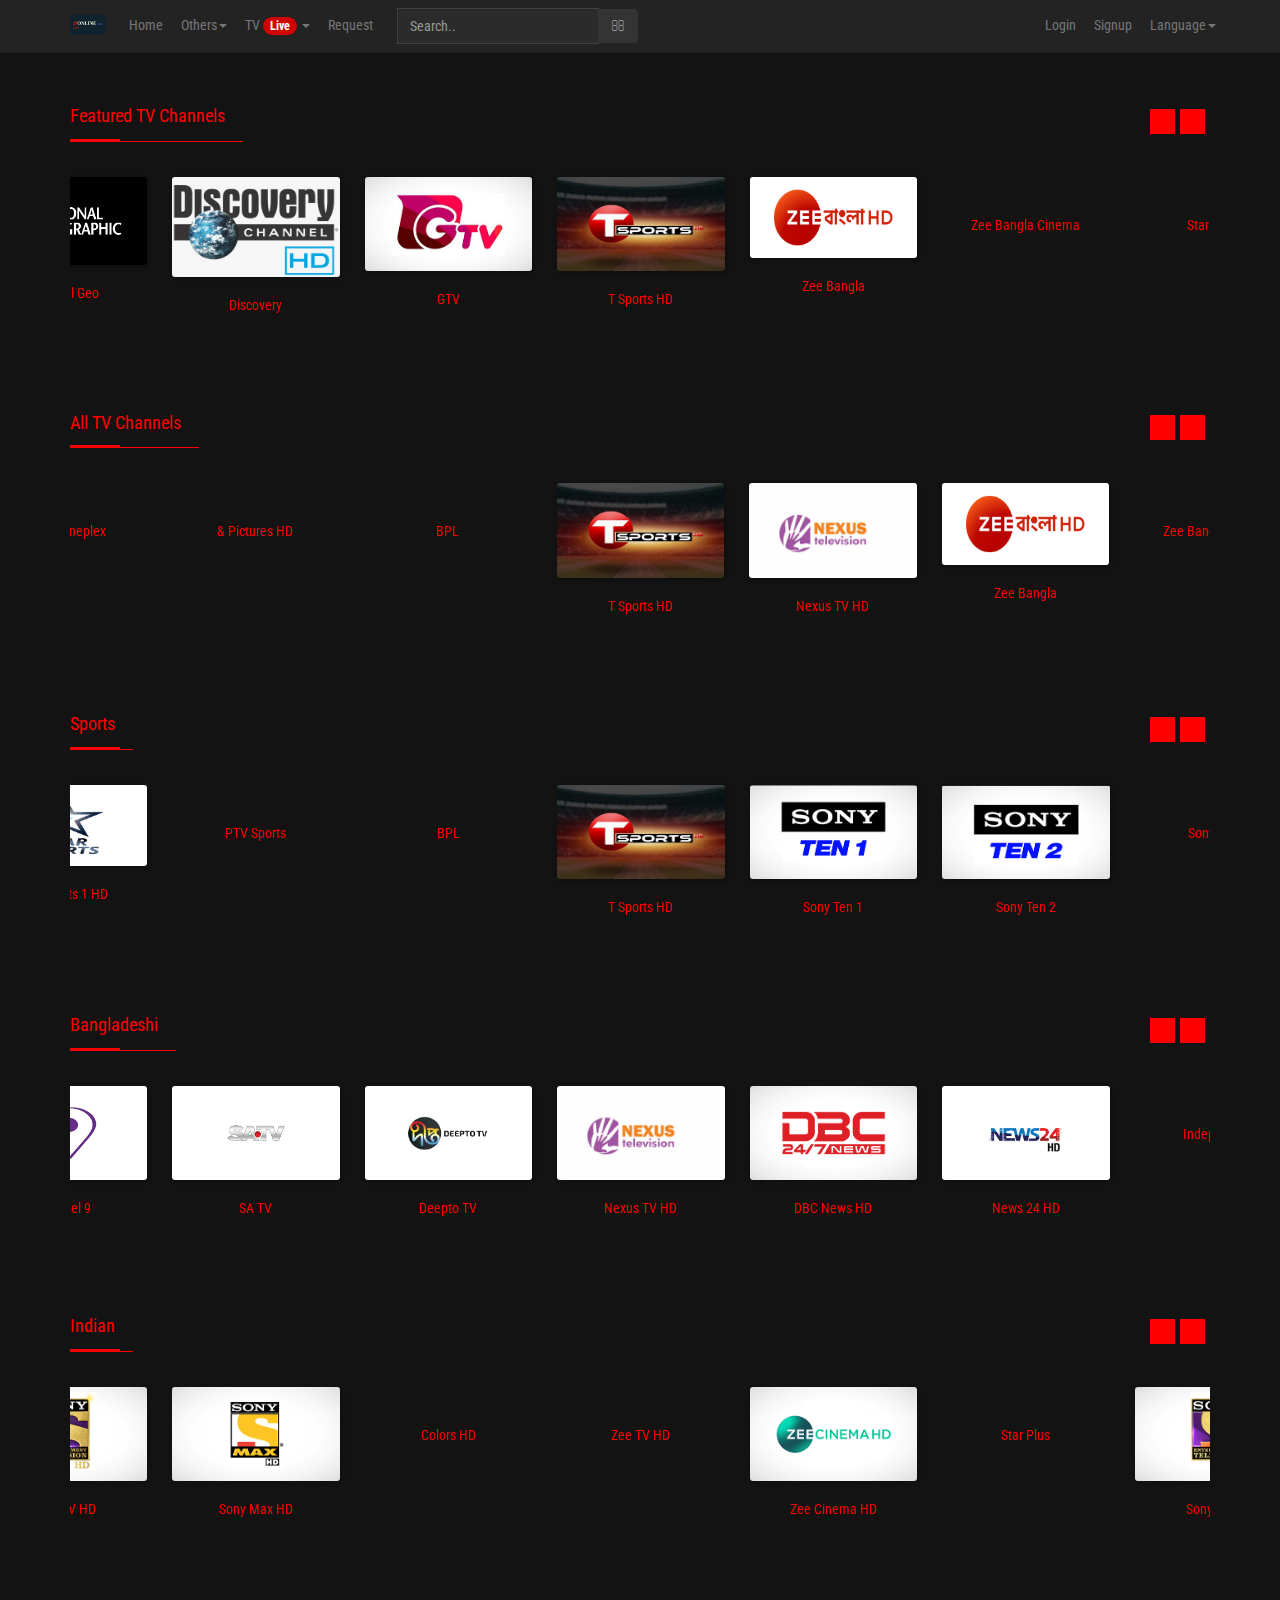
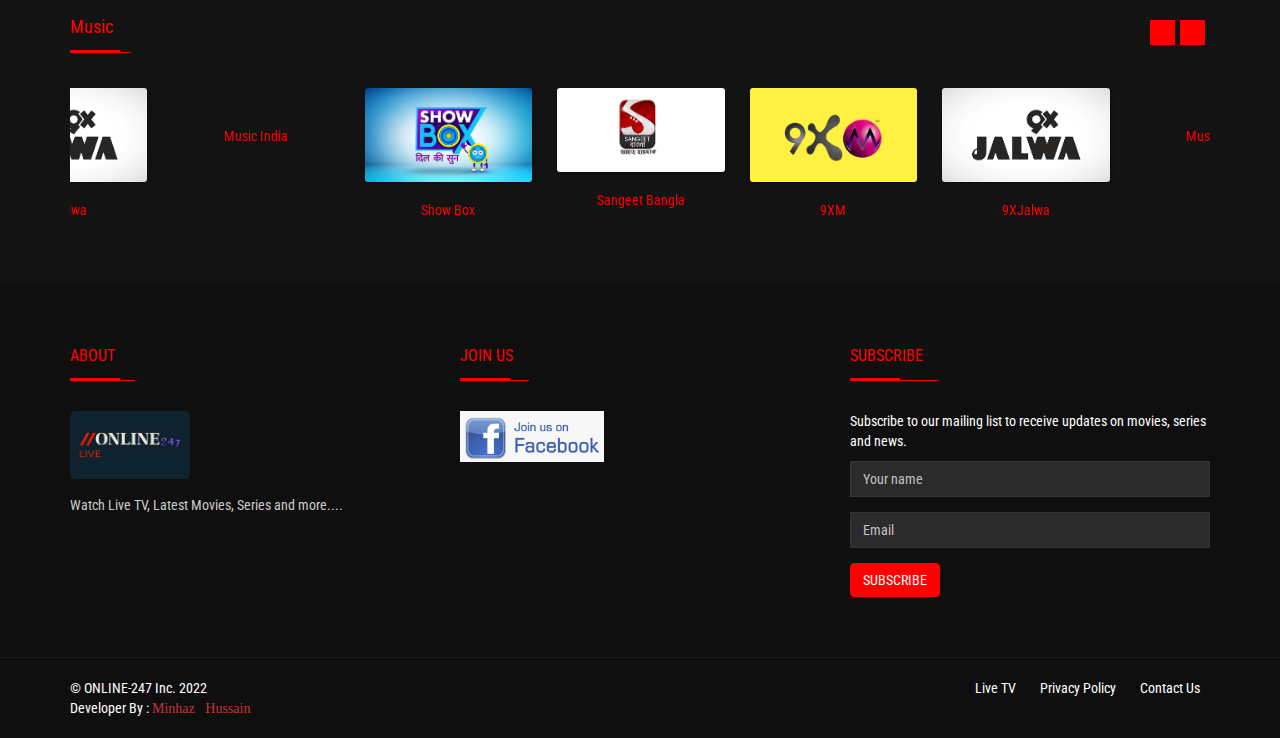
==== commit 9f618643: "Add files via upload" ====
--- a/live-tv/index.html
+++ b/live-tv/index.html
@@ -109,7 +109,7 @@
 <span class="icon-bar"></span>
 <span class="icon-bar"></span>
 </button>
-<a class="navbar-brand" href="https://minhaz-0.github.io/online24-7/index.html"><img src="https://minhaz-0.github.io/online24-7/online247.png" alt="logo">
+<a class="navbar-brand" href="https://minhaz-0.github.io/online24-7/index.html"><img src="https://minhaz-0.github.io/online24-7/online24-7.png" alt="logo">
 </a>
 </div>
 <div class="collapse navbar-collapse" id="navbar1">
@@ -353,6 +353,14 @@
 </div>
 <div class="item">
 <figure class="figure">
+<a href="nexus.html">
+<img class="owl-lazy" src="#" data-src="img/nexus.png" alt="Nexus TV HD" />
+<figcaption class="figure-caption ">Nexus TV HD</figcaption>
+</a>
+</figure>
+</div>
+<div class="item">
+<figure class="figure">
 <a href="zee-bangla.html">
 <img class="owl-lazy" src="#" data-src="img/zeebanglahd.png" alt="Zee Bangla " />
 <figcaption class="figure-caption ">Zee Bangla </figcaption>
@@ -887,8 +895,8 @@
 <div class="item">
 <figure class="figure">
 <a href="nexus.html">
-<img class="owl-lazy" src="#" data-src="img/nexus.png" alt="Nexus TV" />
-<figcaption class="figure-caption ">Nexus  TV</figcaption>
+<img class="owl-lazy" src="#" data-src="img/nexus.png" alt="Nexus TV HD" />
+<figcaption class="figure-caption ">Nexus  TV HD</figcaption>
 </a>
 </figure>
 </div>
@@ -1062,19 +1070,19 @@
                 dots: false,
                 responsive: {
                     0: {
-                        items: 2
+                        items: 3
                     },
                     600: {
-                        items: 3
+                        items: 4
                     },
                     800: {
-                        items: 4
+                        items: 5
                     },
                     1000: {
-                        items: 4
+                        items: 5
                     },
                     1200: {
-                        items: 5
+                        items: 6
                     }
                 }
             })
@@ -1167,19 +1175,19 @@
                 dots: false,
                 responsive: {
                     0: {
-                        items: 2
+                        items: 3
                     },
                     600: {
-                        items: 3
+                        items: 4
                     },
                     800: {
-                        items: 4
+                        items: 5
                     },
                     1000: {
-                        items: 4
+                        items: 5
                     },
                     1200: {
-                        items: 5
+                        items: 6
                     }
                 }
             })
@@ -1265,19 +1273,19 @@
                 dots: false,
                 responsive: {
                     0: {
-                        items: 2
+                        items: 3
                     },
                     600: {
-                        items: 3
+                        items: 4
                     },
                     800: {
-                        items: 4
+                        items: 5
                     },
                     1000: {
-                        items: 4
+                        items: 5
                     },
                     1200: {
-                        items: 5
+                        items: 6
                     }
                 }
             })
